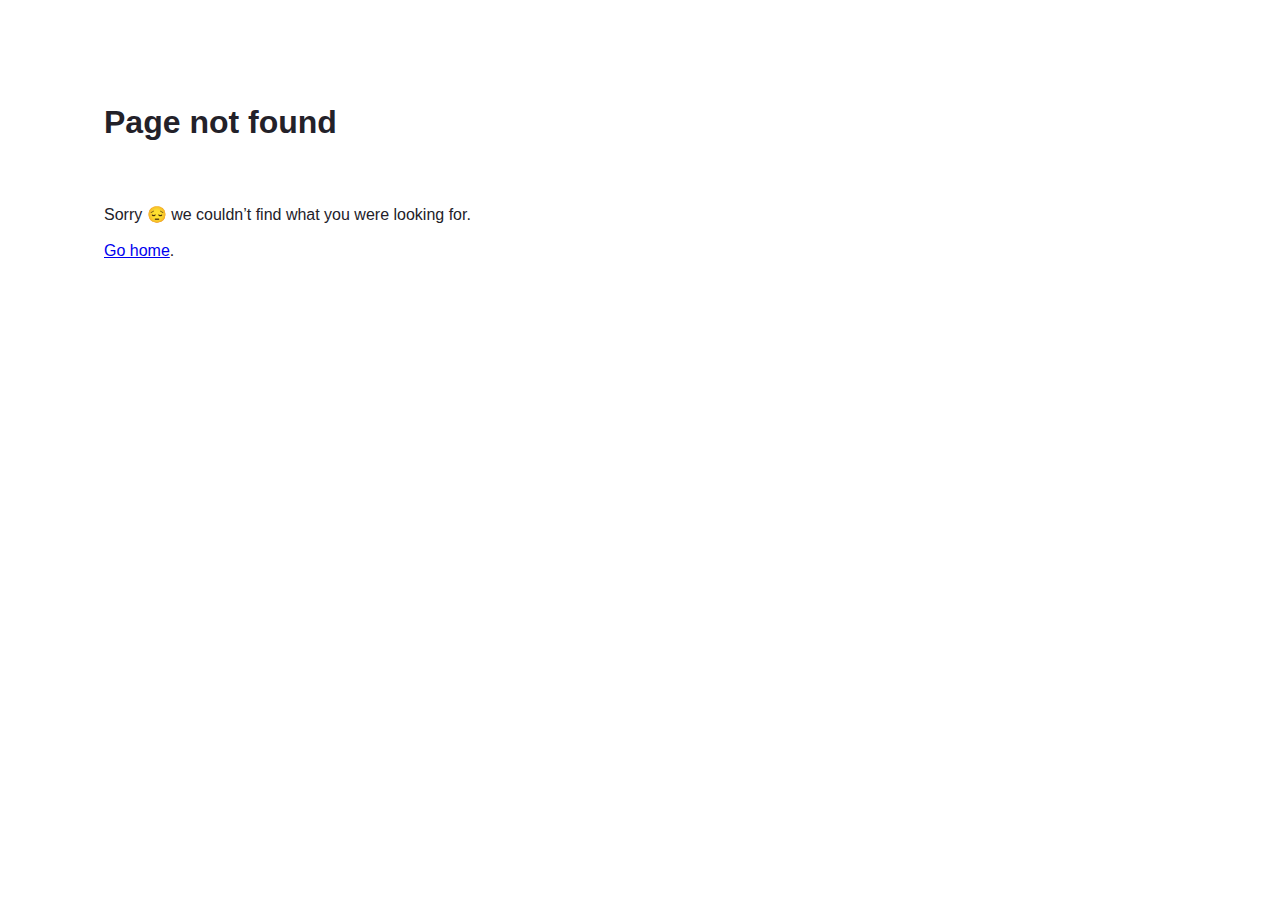
==== 404/index.html @ a163fc7a "push all" ====
<!DOCTYPE html><html><head><meta charSet="utf-8"/><meta http-equiv="x-ua-compatible" content="ie=edge"/><meta name="viewport" content="width=device-width, initial-scale=1, shrink-to-fit=no"/><meta name="generator" content="Gatsby 4.14.1"/><link rel="preconnect" href="https://www.google-analytics.com"/><link rel="dns-prefetch" href="https://www.google-analytics.com"/><style>.gatsby-image-wrapper{position:relative;overflow:hidden}.gatsby-image-wrapper picture.object-fit-polyfill{position:static!important}.gatsby-image-wrapper img{bottom:0;height:100%;left:0;margin:0;max-width:none;padding:0;position:absolute;right:0;top:0;width:100%;object-fit:cover}.gatsby-image-wrapper [data-main-image]{opacity:0;transform:translateZ(0);transition:opacity .25s linear;will-change:opacity}.gatsby-image-wrapper-constrained{display:inline-block;vertical-align:top}</style><noscript><style>.gatsby-image-wrapper noscript [data-main-image]{opacity:1!important}.gatsby-image-wrapper [data-placeholder-image]{opacity:0!important}</style></noscript><script type="module">const e="undefined"!=typeof HTMLImageElement&&"loading"in HTMLImageElement.prototype;e&&document.body.addEventListener("load",(function(e){const t=e.target;if(void 0===t.dataset.mainImage)return;if(void 0===t.dataset.gatsbyImageSsr)return;let a=null,n=t;for(;null===a&&n;)void 0!==n.parentNode.dataset.gatsbyImageWrapper&&(a=n.parentNode),n=n.parentNode;const o=a.querySelector("[data-placeholder-image]"),r=new Image;r.src=t.currentSrc,r.decode().catch((()=>{})).then((()=>{t.style.opacity=1,o&&(o.style.opacity=0,o.style.transition="opacity 500ms linear")}))}),!0);</script><title data-react-helmet="true"></title><link rel="sitemap" type="application/xml" href="/sitemap/sitemap-index.xml"/><link rel="icon" href="/favicon-32x32.png?v=53aa06cf17e4239d0dba6ffd09854e02" type="image/png"/><link rel="manifest" href="/manifest.webmanifest" crossorigin="anonymous"/><link rel="apple-touch-icon" sizes="48x48" href="/icons/icon-48x48.png?v=53aa06cf17e4239d0dba6ffd09854e02"/><link rel="apple-touch-icon" sizes="72x72" href="/icons/icon-72x72.png?v=53aa06cf17e4239d0dba6ffd09854e02"/><link rel="apple-touch-icon" sizes="96x96" href="/icons/icon-96x96.png?v=53aa06cf17e4239d0dba6ffd09854e02"/><link rel="apple-touch-icon" sizes="144x144" href="/icons/icon-144x144.png?v=53aa06cf17e4239d0dba6ffd09854e02"/><link rel="apple-touch-icon" sizes="192x192" href="/icons/icon-192x192.png?v=53aa06cf17e4239d0dba6ffd09854e02"/><link rel="apple-touch-icon" sizes="256x256" href="/icons/icon-256x256.png?v=53aa06cf17e4239d0dba6ffd09854e02"/><link rel="apple-touch-icon" sizes="384x384" href="/icons/icon-384x384.png?v=53aa06cf17e4239d0dba6ffd09854e02"/><link rel="apple-touch-icon" sizes="512x512" href="/icons/icon-512x512.png?v=53aa06cf17e4239d0dba6ffd09854e02"/></head><body><div id="___gatsby"><div style="outline:none" tabindex="-1" id="gatsby-focus-wrapper"><main style="color:#232129;padding:96px;font-family:-apple-system, Roboto, sans-serif, serif"><title>Not found</title><h1 style="margin-top:0;margin-bottom:64px;max-width:320px">Page not found</h1><p style="margin-bottom:48px">Sorry<!-- --> <span role="img" aria-label="Pensive emoji">😔</span> <!-- -->we couldn’t find what you were looking for.<br/><br/><a href="/">Go home</a>.</p></main></div><div id="gatsby-announcer" style="position:absolute;top:0;width:1px;height:1px;padding:0;overflow:hidden;clip:rect(0, 0, 0, 0);white-space:nowrap;border:0" aria-live="assertive" aria-atomic="true"></div></div><script>
  
  
  if(true) {
    (function(i,s,o,g,r,a,m){i['GoogleAnalyticsObject']=r;i[r]=i[r]||function(){
    (i[r].q=i[r].q||[]).push(arguments)},i[r].l=1*new Date();a=s.createElement(o),
    m=s.getElementsByTagName(o)[0];a.async=1;a.src=g;m.parentNode.insertBefore(a,m)
    })(window,document,'script','https://www.google-analytics.com/analytics.js','ga');
  }
  if (typeof ga === "function") {
    ga('create', 'G-2YVV2888YB', 'auto', {});
      
      
      
      
      
      }</script><script id="gatsby-script-loader">/*<![CDATA[*/window.pagePath="/404/";window.___webpackCompilationHash="705759e18bea0f991a35";/*]]>*/</script><script id="gatsby-chunk-mapping">/*<![CDATA[*/window.___chunkMapping={"polyfill":["/polyfill-5e8da6fc86bb9e08193b.js"],"app":["/app-f366353be52d0241b2de.js"],"component---src-pages-404-js":["/component---src-pages-404-js-3853ac2396606a226b12.js"],"component---src-pages-index-js":["/component---src-pages-index-js-3089c8a34e05152d8958.js"]};/*]]>*/</script><script src="/polyfill-5e8da6fc86bb9e08193b.js" nomodule=""></script><script src="/app-f366353be52d0241b2de.js" async=""></script><script src="/framework-0a839161b56082f7cf6a.js" async=""></script><script src="/webpack-runtime-3829c3d5849178961bc0.js" async=""></script></body></html>
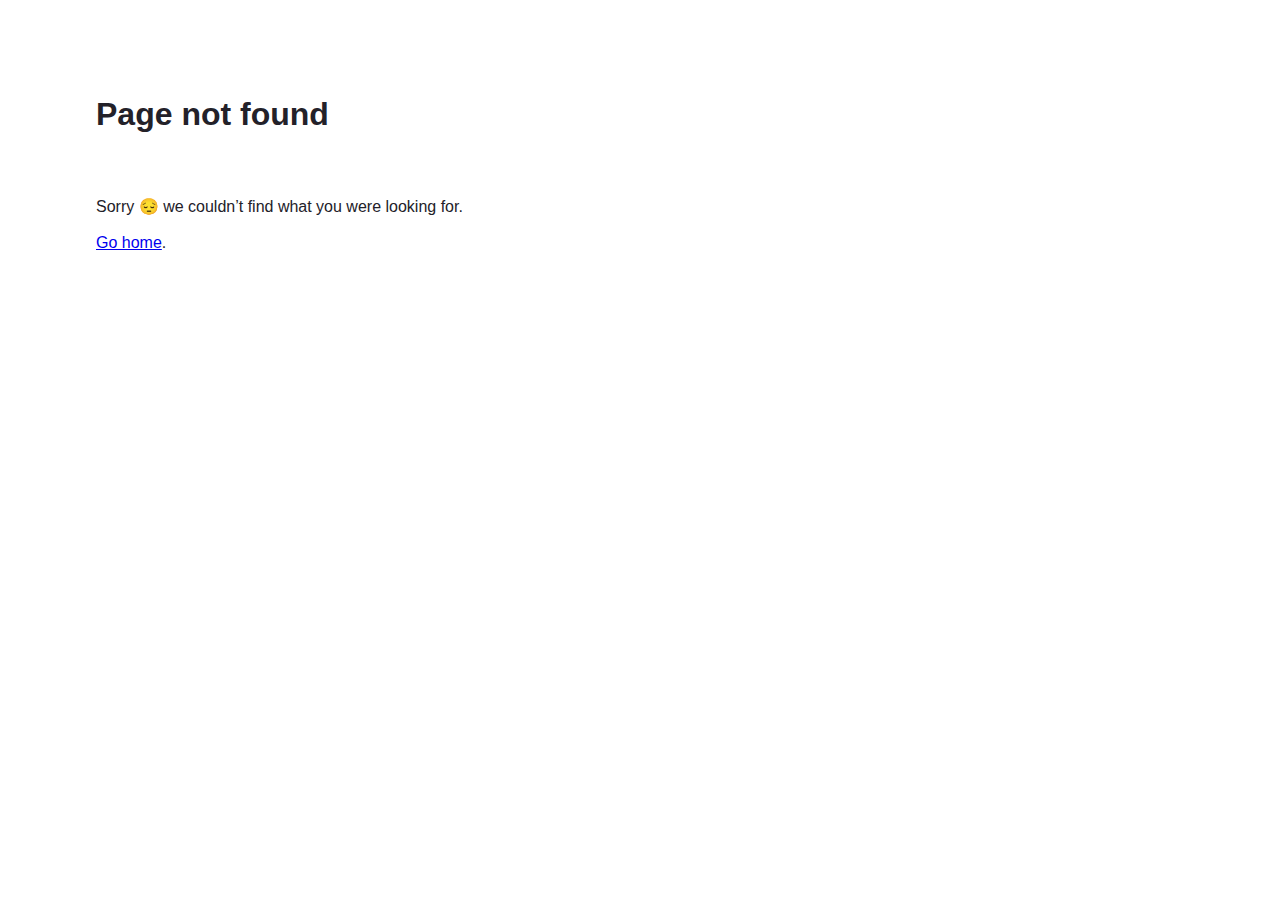
==== commit 66fd6681: "responsive" ====
--- a/404/index.html
+++ b/404/index.html
@@ -1,4 +1,4 @@
-<!DOCTYPE html><html><head><meta charSet="utf-8"/><meta http-equiv="x-ua-compatible" content="ie=edge"/><meta name="viewport" content="width=device-width, initial-scale=1, shrink-to-fit=no"/><meta name="generator" content="Gatsby 4.14.1"/><link rel="preconnect" href="https://www.google-analytics.com"/><link rel="dns-prefetch" href="https://www.google-analytics.com"/><style>.gatsby-image-wrapper{position:relative;overflow:hidden}.gatsby-image-wrapper picture.object-fit-polyfill{position:static!important}.gatsby-image-wrapper img{bottom:0;height:100%;left:0;margin:0;max-width:none;padding:0;position:absolute;right:0;top:0;width:100%;object-fit:cover}.gatsby-image-wrapper [data-main-image]{opacity:0;transform:translateZ(0);transition:opacity .25s linear;will-change:opacity}.gatsby-image-wrapper-constrained{display:inline-block;vertical-align:top}</style><noscript><style>.gatsby-image-wrapper noscript [data-main-image]{opacity:1!important}.gatsby-image-wrapper [data-placeholder-image]{opacity:0!important}</style></noscript><script type="module">const e="undefined"!=typeof HTMLImageElement&&"loading"in HTMLImageElement.prototype;e&&document.body.addEventListener("load",(function(e){const t=e.target;if(void 0===t.dataset.mainImage)return;if(void 0===t.dataset.gatsbyImageSsr)return;let a=null,n=t;for(;null===a&&n;)void 0!==n.parentNode.dataset.gatsbyImageWrapper&&(a=n.parentNode),n=n.parentNode;const o=a.querySelector("[data-placeholder-image]"),r=new Image;r.src=t.currentSrc,r.decode().catch((()=>{})).then((()=>{t.style.opacity=1,o&&(o.style.opacity=0,o.style.transition="opacity 500ms linear")}))}),!0);</script><title data-react-helmet="true"></title><link rel="sitemap" type="application/xml" href="/sitemap/sitemap-index.xml"/><link rel="icon" href="/favicon-32x32.png?v=53aa06cf17e4239d0dba6ffd09854e02" type="image/png"/><link rel="manifest" href="/manifest.webmanifest" crossorigin="anonymous"/><link rel="apple-touch-icon" sizes="48x48" href="/icons/icon-48x48.png?v=53aa06cf17e4239d0dba6ffd09854e02"/><link rel="apple-touch-icon" sizes="72x72" href="/icons/icon-72x72.png?v=53aa06cf17e4239d0dba6ffd09854e02"/><link rel="apple-touch-icon" sizes="96x96" href="/icons/icon-96x96.png?v=53aa06cf17e4239d0dba6ffd09854e02"/><link rel="apple-touch-icon" sizes="144x144" href="/icons/icon-144x144.png?v=53aa06cf17e4239d0dba6ffd09854e02"/><link rel="apple-touch-icon" sizes="192x192" href="/icons/icon-192x192.png?v=53aa06cf17e4239d0dba6ffd09854e02"/><link rel="apple-touch-icon" sizes="256x256" href="/icons/icon-256x256.png?v=53aa06cf17e4239d0dba6ffd09854e02"/><link rel="apple-touch-icon" sizes="384x384" href="/icons/icon-384x384.png?v=53aa06cf17e4239d0dba6ffd09854e02"/><link rel="apple-touch-icon" sizes="512x512" href="/icons/icon-512x512.png?v=53aa06cf17e4239d0dba6ffd09854e02"/></head><body><div id="___gatsby"><div style="outline:none" tabindex="-1" id="gatsby-focus-wrapper"><main style="color:#232129;padding:96px;font-family:-apple-system, Roboto, sans-serif, serif"><title>Not found</title><h1 style="margin-top:0;margin-bottom:64px;max-width:320px">Page not found</h1><p style="margin-bottom:48px">Sorry<!-- --> <span role="img" aria-label="Pensive emoji">😔</span> <!-- -->we couldn’t find what you were looking for.<br/><br/><a href="/">Go home</a>.</p></main></div><div id="gatsby-announcer" style="position:absolute;top:0;width:1px;height:1px;padding:0;overflow:hidden;clip:rect(0, 0, 0, 0);white-space:nowrap;border:0" aria-live="assertive" aria-atomic="true"></div></div><script>
+<!DOCTYPE html><html><head><meta charSet="utf-8"/><meta http-equiv="x-ua-compatible" content="ie=edge"/><meta name="viewport" content="width=device-width, initial-scale=1, shrink-to-fit=no"/><meta name="generator" content="Gatsby 4.14.1"/><style data-href="/styles.35de1866cee4522ab1da.css" data-identity="gatsby-global-css">*{box-sizing:border-box}body,html{background:#fff;color:#000;min-height:100%}body{text-rendering:optimizeLegibility;font-size:1rem}body,dl,ol,ul{margin:0}article,aside,audio,footer,header,nav,section,video{display:block}p{-webkit-hyphens:auto;-ms-hyphens:auto;hyphens:auto;-ms-word-break:break-all;word-break:break-all;word-break:break-word}textarea{resize:vertical}table{border-collapse:collapse}td{padding:.5rem}img{border:none;max-width:100%}</style><link rel="preconnect" href="https://www.google-analytics.com"/><link rel="dns-prefetch" href="https://www.google-analytics.com"/><style>.gatsby-image-wrapper{position:relative;overflow:hidden}.gatsby-image-wrapper picture.object-fit-polyfill{position:static!important}.gatsby-image-wrapper img{bottom:0;height:100%;left:0;margin:0;max-width:none;padding:0;position:absolute;right:0;top:0;width:100%;object-fit:cover}.gatsby-image-wrapper [data-main-image]{opacity:0;transform:translateZ(0);transition:opacity .25s linear;will-change:opacity}.gatsby-image-wrapper-constrained{display:inline-block;vertical-align:top}</style><noscript><style>.gatsby-image-wrapper noscript [data-main-image]{opacity:1!important}.gatsby-image-wrapper [data-placeholder-image]{opacity:0!important}</style></noscript><script type="module">const e="undefined"!=typeof HTMLImageElement&&"loading"in HTMLImageElement.prototype;e&&document.body.addEventListener("load",(function(e){const t=e.target;if(void 0===t.dataset.mainImage)return;if(void 0===t.dataset.gatsbyImageSsr)return;let a=null,n=t;for(;null===a&&n;)void 0!==n.parentNode.dataset.gatsbyImageWrapper&&(a=n.parentNode),n=n.parentNode;const o=a.querySelector("[data-placeholder-image]"),r=new Image;r.src=t.currentSrc,r.decode().catch((()=>{})).then((()=>{t.style.opacity=1,o&&(o.style.opacity=0,o.style.transition="opacity 500ms linear")}))}),!0);</script><title data-react-helmet="true"></title><link rel="sitemap" type="application/xml" href="/sitemap/sitemap-index.xml"/><link rel="icon" href="/favicon-32x32.png?v=6a36b2a82ac08a9ce59847a48bc09f11" type="image/png"/><link rel="manifest" href="/manifest.webmanifest" crossorigin="anonymous"/><link rel="apple-touch-icon" sizes="48x48" href="/icons/icon-48x48.png?v=6a36b2a82ac08a9ce59847a48bc09f11"/><link rel="apple-touch-icon" sizes="72x72" href="/icons/icon-72x72.png?v=6a36b2a82ac08a9ce59847a48bc09f11"/><link rel="apple-touch-icon" sizes="96x96" href="/icons/icon-96x96.png?v=6a36b2a82ac08a9ce59847a48bc09f11"/><link rel="apple-touch-icon" sizes="144x144" href="/icons/icon-144x144.png?v=6a36b2a82ac08a9ce59847a48bc09f11"/><link rel="apple-touch-icon" sizes="192x192" href="/icons/icon-192x192.png?v=6a36b2a82ac08a9ce59847a48bc09f11"/><link rel="apple-touch-icon" sizes="256x256" href="/icons/icon-256x256.png?v=6a36b2a82ac08a9ce59847a48bc09f11"/><link rel="apple-touch-icon" sizes="384x384" href="/icons/icon-384x384.png?v=6a36b2a82ac08a9ce59847a48bc09f11"/><link rel="apple-touch-icon" sizes="512x512" href="/icons/icon-512x512.png?v=6a36b2a82ac08a9ce59847a48bc09f11"/></head><body><div id="___gatsby"><div style="outline:none" tabindex="-1" id="gatsby-focus-wrapper"><main style="color:#232129;padding:96px;font-family:-apple-system, Roboto, sans-serif, serif"><title>Not found</title><h1 style="margin-top:0;margin-bottom:64px;max-width:320px">Page not found</h1><p style="margin-bottom:48px">Sorry<!-- --> <span role="img" aria-label="Pensive emoji">😔</span> <!-- -->we couldn’t find what you were looking for.<br/><br/><a href="/">Go home</a>.</p></main></div><div id="gatsby-announcer" style="position:absolute;top:0;width:1px;height:1px;padding:0;overflow:hidden;clip:rect(0, 0, 0, 0);white-space:nowrap;border:0" aria-live="assertive" aria-atomic="true"></div></div><script>
   
   
   if(true) {
@@ -14,4 +14,4 @@
       
       
       
-      }</script><script id="gatsby-script-loader">/*<![CDATA[*/window.pagePath="/404/";window.___webpackCompilationHash="705759e18bea0f991a35";/*]]>*/</script><script id="gatsby-chunk-mapping">/*<![CDATA[*/window.___chunkMapping={"polyfill":["/polyfill-5e8da6fc86bb9e08193b.js"],"app":["/app-f366353be52d0241b2de.js"],"component---src-pages-404-js":["/component---src-pages-404-js-3853ac2396606a226b12.js"],"component---src-pages-index-js":["/component---src-pages-index-js-3089c8a34e05152d8958.js"]};/*]]>*/</script><script src="/polyfill-5e8da6fc86bb9e08193b.js" nomodule=""></script><script src="/app-f366353be52d0241b2de.js" async=""></script><script src="/framework-0a839161b56082f7cf6a.js" async=""></script><script src="/webpack-runtime-3829c3d5849178961bc0.js" async=""></script></body></html>+      }</script><script id="gatsby-script-loader">/*<![CDATA[*/window.pagePath="/404/";window.___webpackCompilationHash="6d549acc24ece56bf18c";/*]]>*/</script><script id="gatsby-chunk-mapping">/*<![CDATA[*/window.___chunkMapping={"polyfill":["/polyfill-5e8da6fc86bb9e08193b.js"],"app":["/app-32fc24e0eba2cff97bde.js"],"component---src-pages-404-js":["/component---src-pages-404-js-3853ac2396606a226b12.js"],"component---src-pages-index-js":["/component---src-pages-index-js-d55ed87c1c4dcf1fa3dc.js"]};/*]]>*/</script><script src="/polyfill-5e8da6fc86bb9e08193b.js" nomodule=""></script><script src="/app-32fc24e0eba2cff97bde.js" async=""></script><script src="/framework-0a839161b56082f7cf6a.js" async=""></script><script src="/webpack-runtime-a043f861836def914dbb.js" async=""></script></body></html>